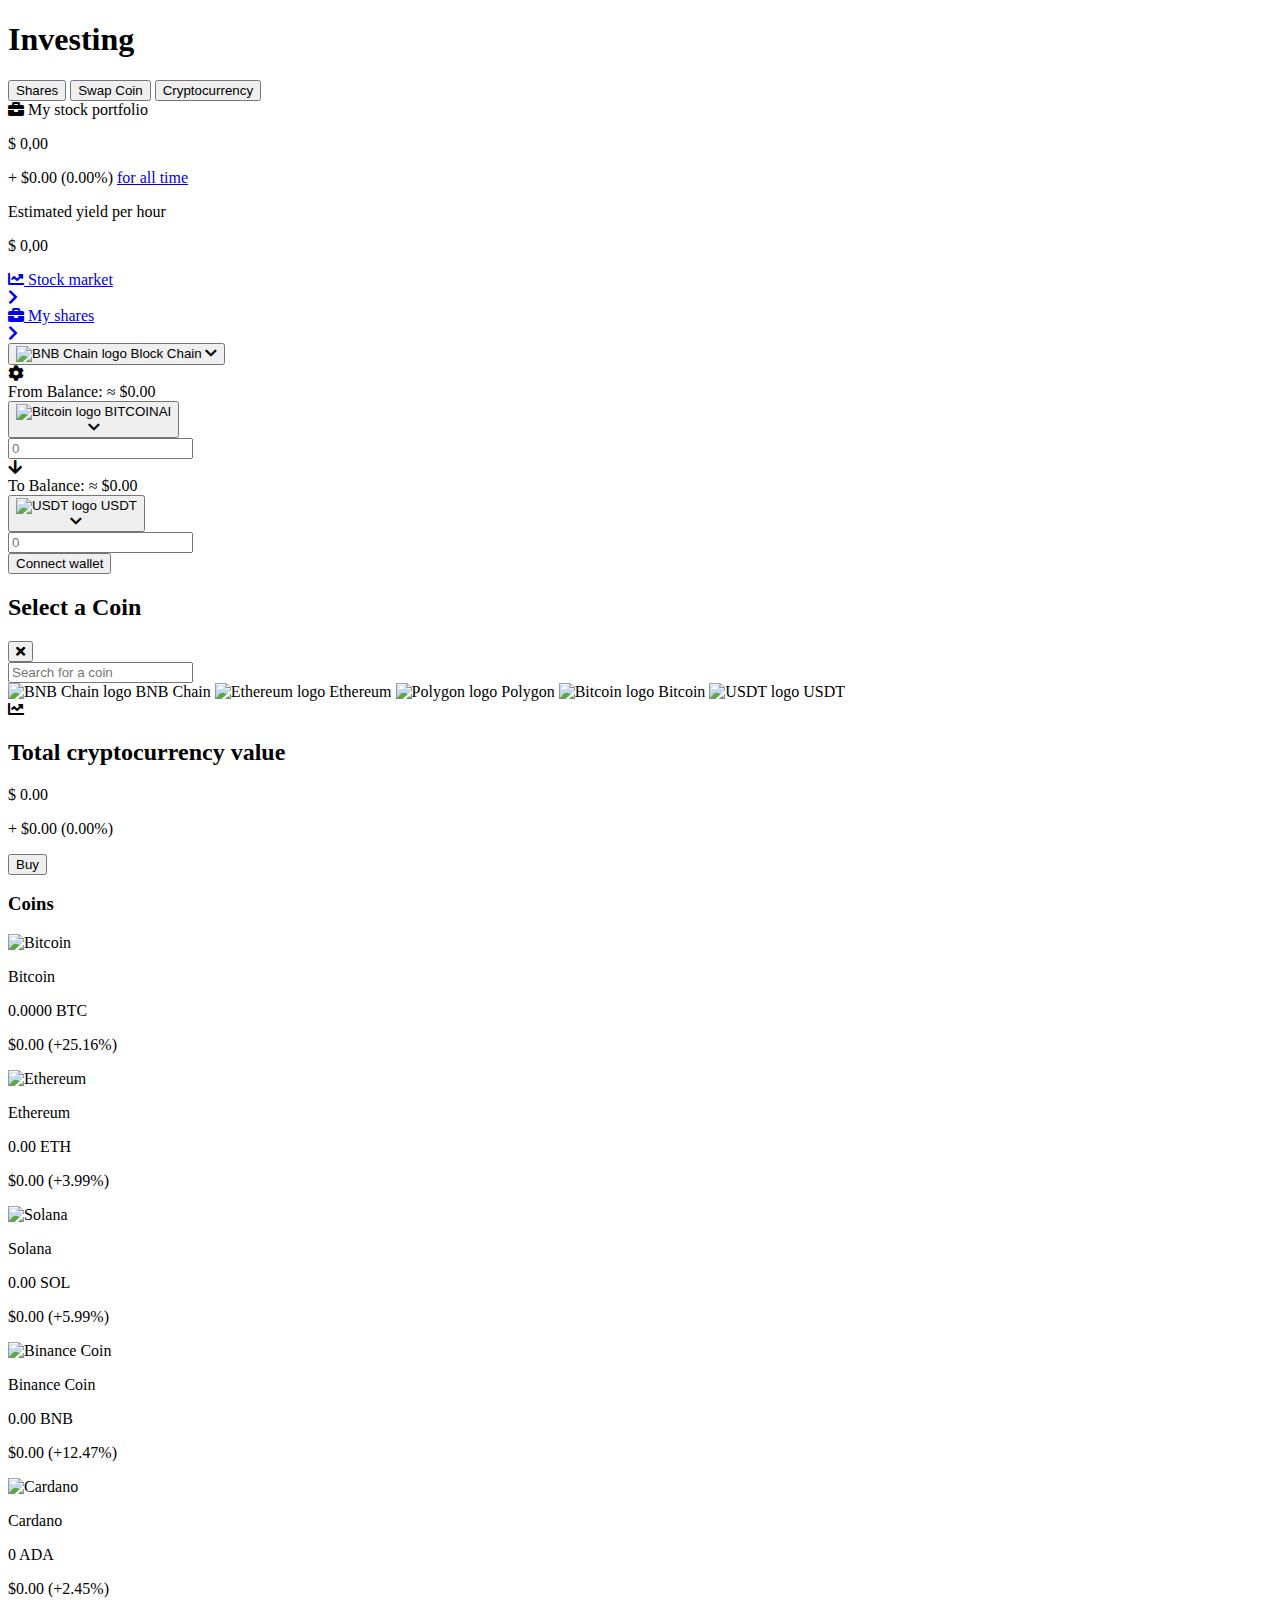
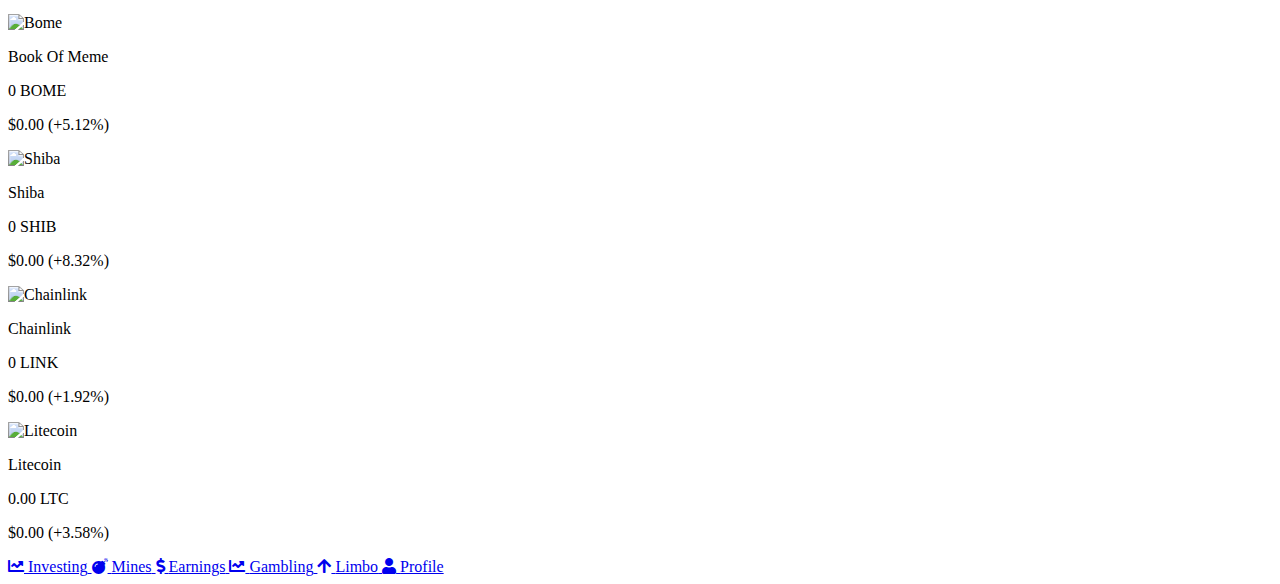
==== investing.html @ cdc38f68 "investing.html" ====
<!DOCTYPE html>
<html lang="en">

<head>
    <meta charset="UTF-8">
    <meta name="viewport" content="width=device-width, initial-scale=1.0">
    <title>Stock Portfolio</title>
    <script src="assets/tailwindcss.js"></script>
    <link rel="stylesheet" href="https://cdnjs.cloudflare.com/ajax/libs/font-awesome/5.15.3/css/all.min.css">
</head>
<style>
    /* Untuk menyembunyikan scrollbar pada div dengan class coins-list */
    .coins-list::-webkit-scrollbar {
        display: none;
    }

    .coins-list {
        -ms-overflow-style: none;
        /* Internet Explorer 10+ */
        scrollbar-width: none;
        /* Firefox */
    }
</style>

<body class="bg-gray-100">

    <!-- Header -->
    <div class="p-4">
        <h1 class="text-3xl font-bold">Investing</h1>
        <div class="flex justify-between mt-4">
            <button id="shares-tab" onclick="showTab('shares')"
                class="text-blue-500 border-b-2 border-blue-500">Shares</button>
            <button id="swapCoin-tab" onclick="showTab('swapCoin')" class="text-gray-500">Swap Coin</button>
            <button id="crypto-tab" onclick="showTab('crypto')" class="text-gray-500">Cryptocurrency</button>
        </div>
    </div>

    <div id="shares" class="py-6">
        <!-- Portfolio -->
        <div class="p-4">
            <div class="bg-blue-500 text-white rounded-t-lg p-4">
                <div class="flex items-center">
                    <i class="fas fa-briefcase text-2xl"></i>
                    <span class="ml-2 font-semibold">My stock portfolio</span>
                </div>
            </div>
            <div class="bg-white shadow-md rounded-b-lg p-4">
                <p class="text-2xl font-bold">$ 0,00</p>
                <p class="text-green-500">+ $0.00 (0.00%) <a href="myshares.html" class="text-blue-500">for all time</a>
                </p>
                <p class="mt-4 text-gray-500">Estimated yield per hour</p>
                <p class="text-2xl font-bold">$ 0,00</p>
            </div>
        </div>

        <!-- Market Button -->
        <div class="p-4">
            <a href="stockmarket.html">
                <div class="bg-blue-500 text-white shadow-md rounded-lg p-4 flex justify-between items-center">
                    <div class="flex items-center">
                        <i class="fas fa-chart-line text-2xl"></i>
                        <span class="ml-2 font-semibold">Stock market</span>
                    </div>
                    <i class="fas fa-chevron-right"></i>
                </div>
            </a>
        </div>

        <!-- My Shares Button -->
        <div class="p-4">
            <a href="myshares.html">
                <div class="bg-gray-200 text-gray-500 shadow-md rounded-lg p-4 flex justify-between items-center">
                    <div class="flex items-center">
                        <i class="fas fa-briefcase text-2xl"></i>
                        <span class="ml-2 font-semibold">My shares</span>
                    </div>
                    <i class="fas fa-chevron-right"></i>
                </div>
            </a>
        </div>
    </div>

    <!-- Real Estate -->
    <div id="swapCoin" class="py-6 hidden">
        <!-- Add real estate content here -->
        <div class="p-4 flex items-center justify-center">
            <div class="bg-white shadow-md rounded-lg p-6 w-screen relative">
                <div class="flex items-center justify-between mb-4">
                    <div class="relative">
                        <button class="flex items-center space-x-2 focus:outline-none" id="chainModalButton">
                            <img alt="BNB Chain logo" class="w-5 h-5" id="chainIcon"
                                src="https://cryptologos.cc/logos/binance-coin-bnb-logo.png?v=024" />
                            <span class="font-semibold" id="chainName">
                                Block Chain
                            </span>
                            <i class="fas fa-chevron-down text-gray-500"></i>
                        </button>
                    </div>
                    <i class="fas fa-cog text-gray-500"></i>
                </div>
                <div class="bg-gray-50 p-4 rounded-lg mb-4">
                    <div class="flex justify-between items-center mb-2">
                        <span class="text-gray-500 text-sm">
                            From
                        </span>
                        <span class="text-gray-500 text-sm">
                            Balance: ≈ $0.00
                        </span>
                    </div>
                    <div class="relative">
                        <button class="flex items-center justify-between w-full focus:outline-none"
                            id="fromModalButton">
                            <div class="flex items-center space-x-2">
                                <img alt="Bitcoin logo" class="w-5 h-5" id="fromIcon"
                                    src="https://cryptologos.cc/logos/bitcoin-btc-logo.png?v=024" />
                                <span class="font-semibold" id="fromName">
                                    BITCOINAI
                                </span>
                            </div>
                            <i class="fas fa-chevron-down text-gray-500"></i>
                        </button>
                    </div>
                    <input class="mt-2 w-full p-2 border border-gray-300 rounded-lg" placeholder="0" type="number" />
                </div>
                <div class="flex justify-center mb-4">
                    <i class="fas fa-arrow-down text-gray-500"></i>
                </div>
                <div class="bg-gray-50 p-4 rounded-lg mb-4">
                    <div class="flex justify-between items-center mb-2">
                        <span class="text-gray-500 text-sm">
                            To
                        </span>
                        <span class="text-gray-500 text-sm">
                            Balance: ≈ $0.00
                        </span>
                    </div>
                    <div class="relative">
                        <button class="flex items-center justify-between w-full focus:outline-none" id="toModalButton">
                            <div class="flex items-center space-x-2">
                                <img alt="USDT logo" class="w-5 h-5" id="toIcon"
                                    src="https://cryptologos.cc/logos/tether-usdt-logo.png?v=024" />
                                <span class="font-semibold" id="toName">
                                    USDT
                                </span>
                            </div>
                            <i class="fas fa-chevron-down text-gray-500"></i>
                        </button>
                    </div>
                    <input class="mt-2 w-full p-2 border border-gray-300 rounded-lg" placeholder="0" type="number" />
                </div>
                <button class="bg-blue-600 text-white w-full py-2 rounded-lg font-semibold">
                    Connect wallet
                </button>
            </div>
            <!-- Modal -->
            <div class="fixed inset-0 bg-gray-800 bg-opacity-50 flex items-center justify-center hidden" id="modal">
                <div class="bg-white rounded-lg shadow-lg w-80 p-4">
                    <div class="flex justify-between items-center mb-4">
                        <h2 class="text-lg font-semibold">Select a Coin</h2>
                        <button class="text-gray-500 focus:outline-none" id="closeModalButton">
                            <i class="fas fa-times"></i>
                        </button>
                    </div>
                    <input class="w-full p-2 border border-gray-300 rounded-lg mb-4" placeholder="Search for a coin"
                        type="text" id="searchInput" />
                    <div class="overflow-y-auto h-64" id="coinList">
                        <a class="block px-4 py-2 text-gray-700 hover:bg-gray-100 flex items-center space-x-2 cursor-pointer"
                            data-coin="BNB Chain"
                            data-icon="assets/JzCoin.png">
                            <img alt="BNB Chain logo" class="w-5 h-5"
                                src="assets/JzCoin.png" />
                            <span>BNB Chain</span>
                        </a>
                        <a class="block px-4 py-2 text-gray-700 hover:bg-gray-100 flex items-center space-x-2 cursor-pointer"
                            data-coin="Ethereum" data-icon="https://cryptologos.cc/logos/ethereum-eth-logo.png?v=024">
                            <img alt="Ethereum logo" class="w-5 h-5"
                                src="https://cryptologos.cc/logos/ethereum-eth-logo.png?v=024" />
                            <span>Ethereum</span>
                        </a>
                        <a class="block px-4 py-2 text-gray-700 hover:bg-gray-100 flex items-center space-x-2 cursor-pointer"
                            data-coin="Polygon" data-icon="https://cryptologos.cc/logos/polygon-matic-logo.png?v=024">
                            <img alt="Polygon logo" class="w-5 h-5"
                                src="https://cryptologos.cc/logos/polygon-matic-logo.png?v=024" />
                            <span>Polygon</span>
                        </a>
                        <a class="block px-4 py-2 text-gray-700 hover:bg-gray-100 flex items-center space-x-2 cursor-pointer"
                            data-coin="Bitcoin" data-icon="https://cryptologos.cc/logos/bitcoin-btc-logo.png?v=024">
                            <img alt="Bitcoin logo" class="w-5 h-5"
                                src="https://cryptologos.cc/logos/bitcoin-btc-logo.png?v=024" />
                            <span>Bitcoin</span>
                        </a>
                        <a class="block px-4 py-2 text-gray-700 hover:bg-gray-100 flex items-center space-x-2 cursor-pointer"
                            data-coin="USDT" data-icon="https://cryptologos.cc/logos/tether-usdt-logo.png?v=024">
                            <img alt="USDT logo" class="w-5 h-5"
                                src="https://cryptologos.cc/logos/tether-usdt-logo.png?v=024" />
                            <span>USDT</span>
                        </a>
                    </div>
                </div>
            </div>
        </div>

    </div>

    <!-- Crypto -->
    <div id="crypto" class="py-6 hidden">
        <div class="p-4">
            <div class="bg-white shadow-md rounded-lg p-4">
                <div class="text-blue-500 flex items-center space-x-2">
                    <i class="fas fa-chart-line text-lg"></i>
                    <h2 class="font-bold">Total cryptocurrency value</h2>
                </div>
                <p class="text-3xl font-bold mt-2">$ 0.00</p>
                <p class="text-green-500 text-sm">+ $0.00 (0.00%)</p>
                <button onclick="location.href='buy-crypto.html'"
                    class="bg-gray-300 text-gray-700 py-2 px-4 mt-4 rounded-lg shadow-md w-full">Buy</button>
            </div>
        </div>

        <div class="p-4 ">
            <div class="mt-4 coins-list max-h-64 overflow-y-scroll">
                <h3 class="font-bold text-gray-600">Coins</h3>
                <div class="flex justify-between py-2">
                    <div class="flex items-center space-x-2">
                        <img src="https://cryptologos.cc/logos/bitcoin-btc-logo.png" alt="Bitcoin" class="w-6 h-6">
                        <div>
                            <p>Bitcoin</p>
                            <p class="text-sm text-gray-400">0.0000 BTC</p>
                        </div>
                    </div>
                    <p class="text-green-500">$0.00 (+25.16%)</p>
                </div>

                <div class="flex justify-between py-2">
                    <div class="flex items-center space-x-2">
                        <img src="https://cryptologos.cc/logos/ethereum-eth-logo.png" alt="Ethereum" class="w-6 h-6">
                        <div>
                            <p>Ethereum</p>
                            <p class="text-sm text-gray-400">0.00 ETH</p>
                        </div>
                    </div>
                    <p class="text-red-500">$0.00 (+3.99%)</p>
                </div>

                <div class="flex justify-between py-2">
                    <div class="flex items-center space-x-2">
                        <img src="https://cryptologos.cc/logos/solana-sol-logo.png" alt="Solana" class="w-6 h-6">
                        <div>
                            <p>Solana</p>
                            <p class="text-sm text-gray-400">0.00 SOL</p>
                        </div>
                    </div>
                    <p class="text-red-500">$0.00 (+5.99%)</p>
                </div>

                <div class="flex justify-between py-2">
                    <div class="flex items-center space-x-2">
                        <img src="https://cryptologos.cc/logos/binance-coin-bnb-logo.png" alt="Binance Coin"
                            class="w-6 h-6">
                        <div>
                            <p>Binance Coin</p>
                            <p class="text-sm text-gray-400">0.00 BNB</p>
                        </div>
                    </div>
                    <p class="text-green-500">$0.00 (+12.47%)</p>
                </div>

                <div class="flex justify-between py-2">
                    <div class="flex items-center space-x-2">
                        <img src="https://cryptologos.cc/logos/cardano-ada-logo.png" alt="Cardano" class="w-6 h-6">
                        <div>
                            <p>Cardano</p>
                            <p class="text-sm text-gray-400">0 ADA</p>
                        </div>
                    </div>
                    <p class="text-red-500">$0.00 (+2.45%)</p>
                </div>

                <div class="flex justify-between py-2">
                    <div class="flex items-center space-x-2">
                        <img src="https://cryptologos.cc/logos/book-of-meme-bome-logo.png" alt="Bome" class="w-6 h-6">
                        <div>
                            <p>Book Of Meme</p>
                            <p class="text-sm text-gray-400">0 BOME</p>
                        </div>
                    </div>
                    <p class="text-green-500">$0.00 (+5.12%)</p>
                </div>

                <div class="flex justify-between py-2">
                    <div class="flex items-center space-x-2">
                        <img src="https://cryptologos.cc/logos/shiba-inu-shib-logo.png" alt="Shiba" class="w-6 h-6">
                        <div>
                            <p>Shiba</p>
                            <p class="text-sm text-gray-400">0 SHIB</p>
                        </div>
                    </div>
                    <p class="text-green-500">$0.00 (+8.32%)</p>
                </div>

                <div class="flex justify-between py-2">
                    <div class="flex items-center space-x-2">
                        <img src="https://cryptologos.cc/logos/chainlink-link-logo.png" alt="Chainlink" class="w-6 h-6">
                        <div>
                            <p>Chainlink</p>
                            <p class="text-sm text-gray-400">0 LINK</p>
                        </div>
                    </div>
                    <p class="text-red-500">$0.00 (+1.92%)</p>
                </div>

                <div class="flex justify-between py-2">
                    <div class="flex items-center space-x-2">
                        <img src="https://cryptologos.cc/logos/litecoin-ltc-logo.png" alt="Litecoin" class="w-6 h-6">
                        <div>
                            <p>Litecoin</p>
                            <p class="text-sm text-gray-400">0.00 LTC</p>
                        </div>
                    </div>
                    <p class="text-green-500">$0.00 (+3.58%)</p>
                </div>

            </div>
        </div>
    </div>

    <!-- Footer Button -->
    <footer class="mt-5 bg-white shadow-inner w-full fixed bottom-0">
        <div class="flex justify-around py-2 border-t">
            <!-- Investing -->
            <a href="investing.html" class="flex flex-col items-center text-blue-600 hover:text-blue-500">
                <i class="fas fa-chart-line text-xl"></i>
                <span class="text-xs">Investing</span>
            </a>
            <!-- Mines Gambling -->
            <a href="mines.html" class="flex flex-col items-center text-black-600 hover:text-blue-500">
                <i class="fas fa-bomb text-xl"></i> <!-- Icon of a bomb to represent Mines Gambling -->
                <span class="text-xs">Mines</span>
            </a>
            <!-- Earnings -->
            <a href="dashboard.html" class="flex flex-col items-center text-black-600 hover:text-blue-500">
                <i class="fas fa-dollar-sign text-xl"></i>
                <span class="text-xs">Earnings</span>
            </a>
            <!-- Gambling -->
            <a href="crash-game.html" class="flex flex-col items-center text-black-600 hover:text-blue-500">
                <i class="fas fa-chart-line text-xl"></i>
                <span class="text-xs">Gambling</span>
            </a>
            <!-- Limbo -->
            <a href="limbo.html" class="flex flex-col items-center text-black-600 hover:text-blue-500">
                <i class="fas fa-arrow-up text-xl"></i> <!-- Arrow up icon -->
                <span class="text-xs">Limbo</span>
            </a>
            <!-- Profile -->
            <a href="profile.html" class="flex flex-col items-center text-black-600 hover:text-blue-500">
                <i class="fas fa-user text-xl"></i>
                <span class="text-xs">Profile</span>
            </a>
        </div>
    </footer>

    <script>
        const modal = document.getElementById('modal');
        const closeModalButton = document.getElementById('closeModalButton');
        const searchInput = document.getElementById('searchInput');
        const coinList = document.getElementById('coinList');
        let currentButton = null;

        document.getElementById('chainModalButton').addEventListener('click', function () {
            currentButton = 'chain';
            modal.classList.remove('hidden');
        });

        document.getElementById('fromModalButton').addEventListener('click', function () {
            currentButton = 'from';
            modal.classList.remove('hidden');
        });

        document.getElementById('toModalButton').addEventListener('click', function () {
            currentButton = 'to';
            modal.classList.remove('hidden');
        });

        closeModalButton.addEventListener('click', function () {
            modal.classList.add('hidden');
        });

        coinList.addEventListener('click', function (event) {
            const target = event.target.closest('a');
            if (target) {
                const coinName = target.getAttribute('data-coin');
                const coinIcon = target.getAttribute('data-icon');
                if (currentButton === 'chain') {
                    document.getElementById('chainName').textContent = coinName;
                    document.getElementById('chainIcon').src = coinIcon;
                } else if (currentButton === 'from') {
                    document.getElementById('fromName').textContent = coinName;
                    document.getElementById('fromIcon').src = coinIcon;
                } else if (currentButton === 'to') {
                    document.getElementById('toName').textContent = coinName;
                    document.getElementById('toIcon').src = coinIcon;
                }
                modal.classList.add('hidden');
            }
        });

        searchInput.addEventListener('input', function () {
            const filter = searchInput.value.toLowerCase();
            const coins = coinList.querySelectorAll('a');
            coins.forEach(coin => {
                const text = coin.textContent.toLowerCase();
                if (text.includes(filter)) {
                    coin.classList.remove('hidden');
                } else {
                    coin.classList.add('hidden');
                }
            });
        });
    </script>

    <script>
        function showTab(tabName) {
            // Hide all tabs
            document.getElementById('shares').classList.add('hidden');
            document.getElementById('swapCoin').classList.add('hidden');
            document.getElementById('crypto').classList.add('hidden');
            // Show the selected tab
            document.getElementById(tabName).classList.remove('hidden');

            // Reset all tab buttons to default (gray)
            document.getElementById('shares-tab').classList.remove('text-blue-500', 'border-b-2', 'border-blue-500');
            document.getElementById('shares-tab').classList.add('text-gray-500');
            document.getElementById('swapCoin-tab').classList.remove('text-blue-500', 'border-b-2', 'border-blue-500');
            document.getElementById('swapCoin-tab').classList.add('text-gray-500');
            document.getElementById('crypto-tab').classList.remove('text-blue-500', 'border-b-2', 'border-blue-500');
            document.getElementById('crypto-tab').classList.add('text-gray-500');

            // Set the active tab button to blue and add border
            document.getElementById(`${tabName}-tab`).classList.remove('text-gray-500');
            document.getElementById(`${tabName}-tab`).classList.add('text-blue-500', 'border-b-2', 'border-blue-500');
        }
    </script>
</body>

</html>
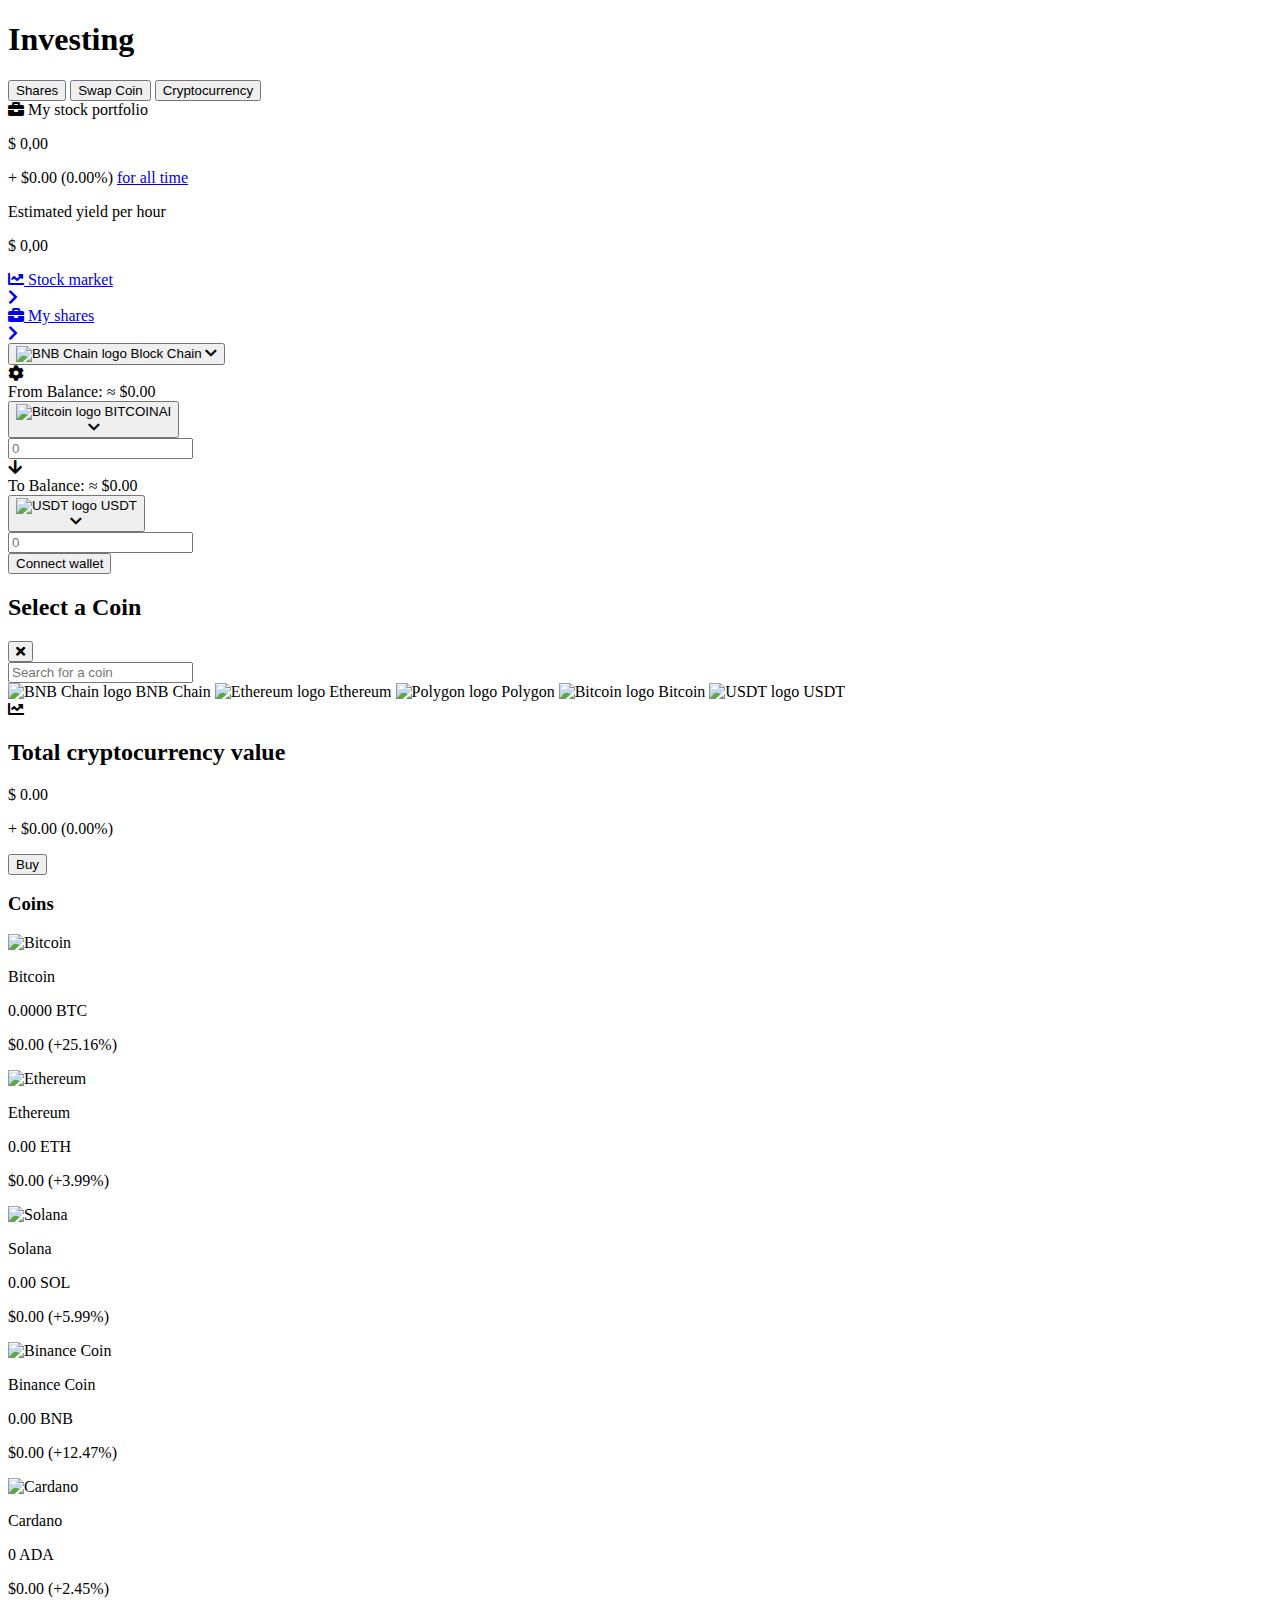
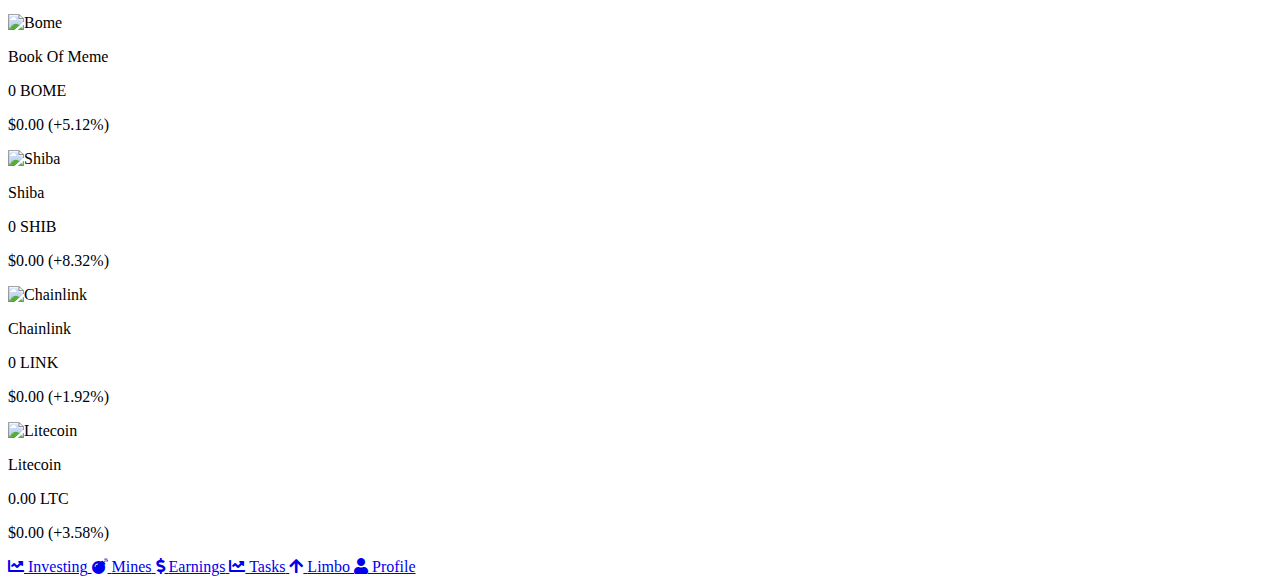
==== commit 3b84a354: "investing.html" ====
--- a/investing.html
+++ b/investing.html
@@ -342,10 +342,10 @@
                 <i class="fas fa-dollar-sign text-xl"></i>
                 <span class="text-xs">Earnings</span>
             </a>
-            <!-- Gambling -->
-            <a href="crash-game.html" class="flex flex-col items-center text-black-600 hover:text-blue-500">
+            <!-- Tasks -->
+            <a href="tasks.html" class="flex flex-col items-center text-black-600 hover:text-blue-500">
                 <i class="fas fa-chart-line text-xl"></i>
-                <span class="text-xs">Gambling</span>
+                <span class="text-xs">Tasks</span>
             </a>
             <!-- Limbo -->
             <a href="limbo.html" class="flex flex-col items-center text-black-600 hover:text-blue-500">
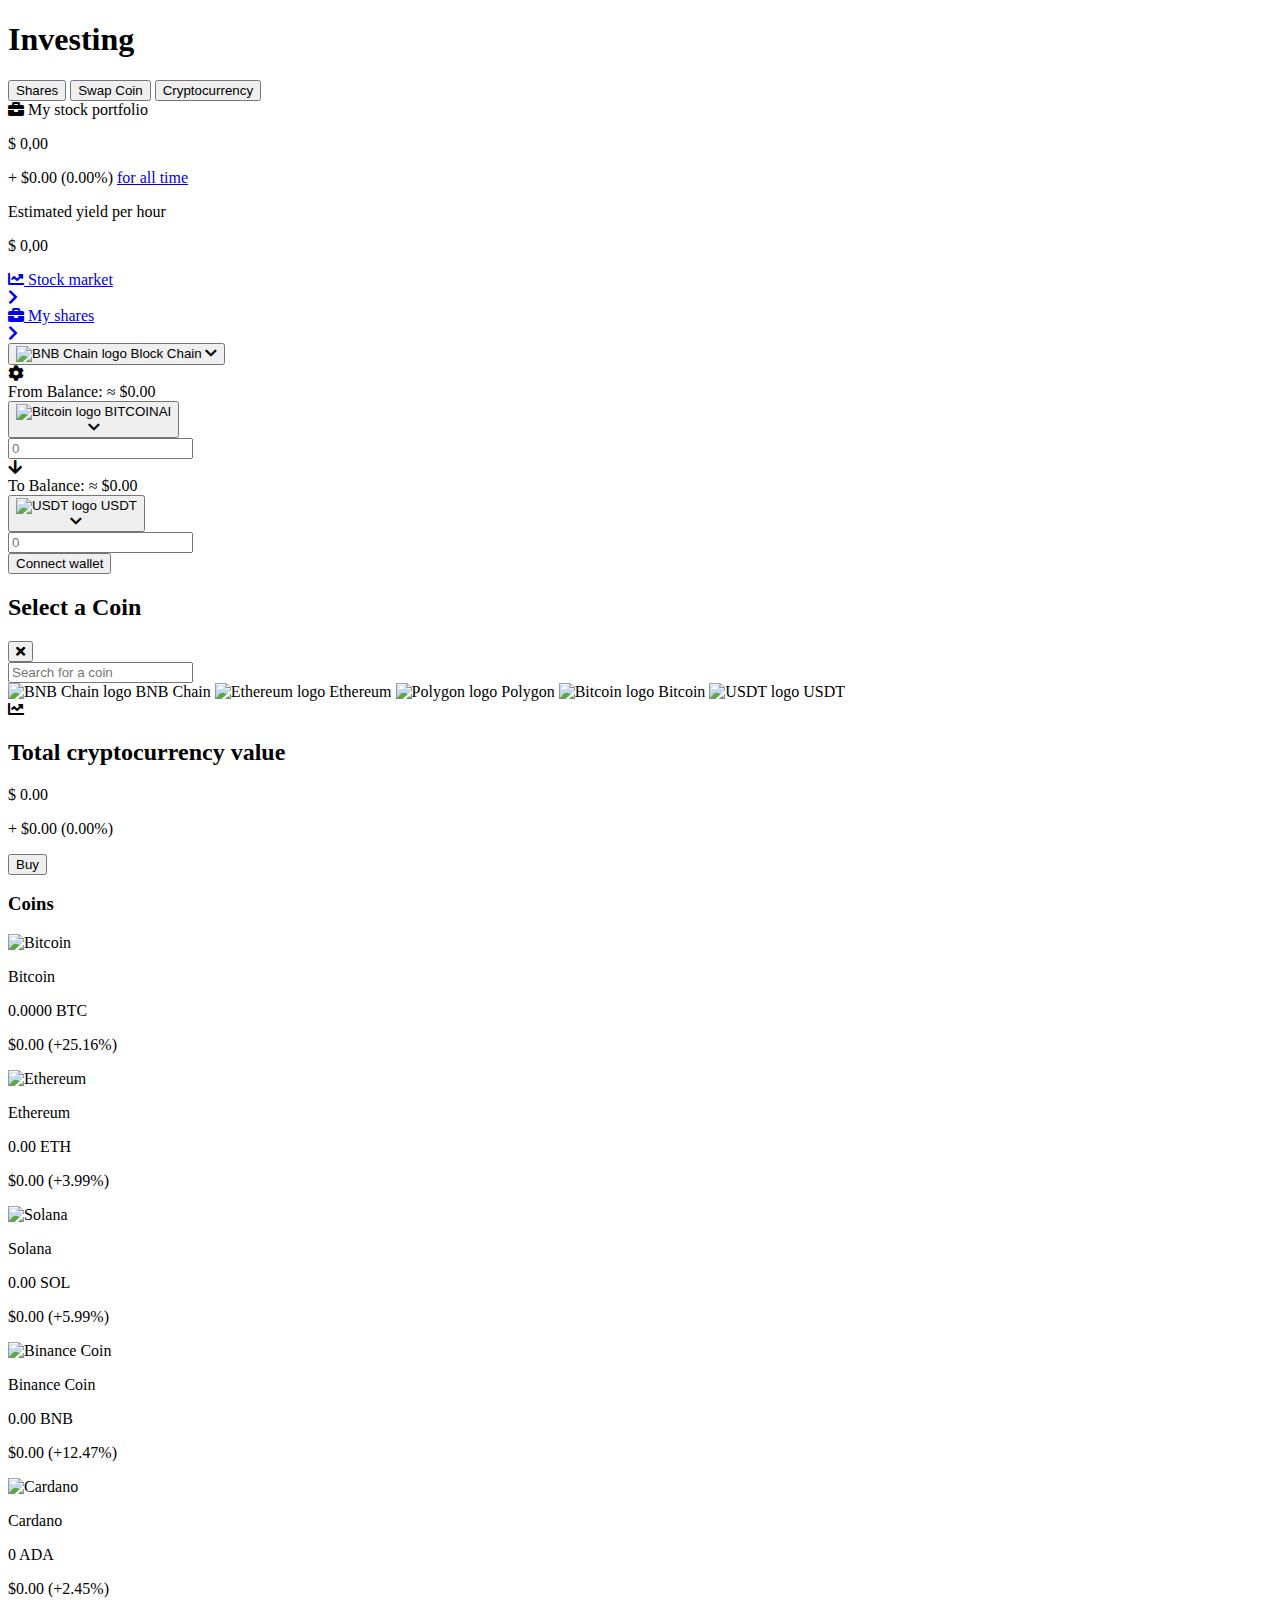
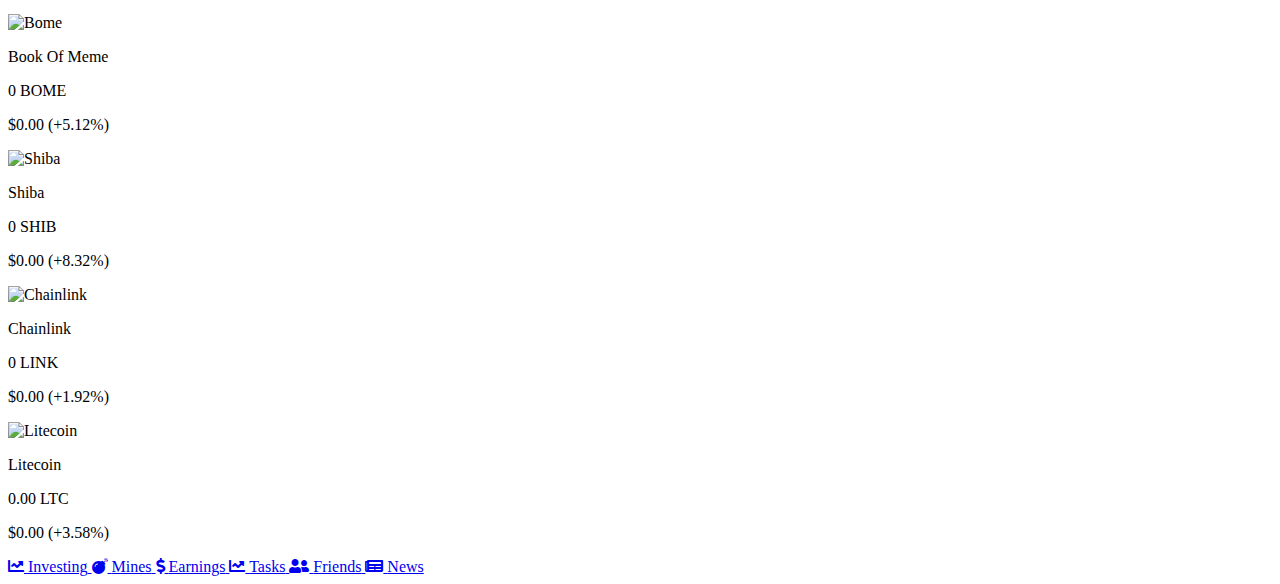
==== commit e6f7f5c4: "investing.html" ====
--- a/investing.html
+++ b/investing.html
@@ -324,41 +324,42 @@
         </div>
     </div>
 
-    <!-- Footer Button -->
-    <footer class="mt-5 bg-white shadow-inner w-full fixed bottom-0">
-        <div class="flex justify-around py-2 border-t">
-            <!-- Investing -->
-            <a href="investing.html" class="flex flex-col items-center text-blue-600 hover:text-blue-500">
-                <i class="fas fa-chart-line text-xl"></i>
-                <span class="text-xs">Investing</span>
-            </a>
-            <!-- Mines Gambling -->
-            <a href="mines.html" class="flex flex-col items-center text-black-600 hover:text-blue-500">
-                <i class="fas fa-bomb text-xl"></i> <!-- Icon of a bomb to represent Mines Gambling -->
-                <span class="text-xs">Mines</span>
-            </a>
-            <!-- Earnings -->
-            <a href="dashboard.html" class="flex flex-col items-center text-black-600 hover:text-blue-500">
-                <i class="fas fa-dollar-sign text-xl"></i>
-                <span class="text-xs">Earnings</span>
-            </a>
-            <!-- Tasks -->
-            <a href="tasks.html" class="flex flex-col items-center text-black-600 hover:text-blue-500">
-                <i class="fas fa-chart-line text-xl"></i>
-                <span class="text-xs">Tasks</span>
-            </a>
-            <!-- Limbo -->
-            <a href="limbo.html" class="flex flex-col items-center text-black-600 hover:text-blue-500">
-                <i class="fas fa-arrow-up text-xl"></i> <!-- Arrow up icon -->
-                <span class="text-xs">Limbo</span>
-            </a>
-            <!-- Profile -->
-            <a href="profile.html" class="flex flex-col items-center text-black-600 hover:text-blue-500">
-                <i class="fas fa-user text-xl"></i>
-                <span class="text-xs">Profile</span>
-            </a>
-        </div>
-    </footer>
+    <!-- Sticky Footer -->
+        <footer class="bg-white shadow-inner w-full fixed bottom-0">
+            <div class="flex justify-around py-2 border-t">
+                <!-- Investing -->
+                <a href="investing.html" class="flex flex-col items-center text-black-600 hover:text-blue-500">
+                    <i class="fas fa-chart-line text-xl"></i>
+                    <span class="text-xs">Investing</span>
+                </a>
+                <!-- Mines Gambling -->
+                <a href="mines.html" class="flex flex-col items-center text-black-600 hover:text-blue-500">
+                    <i class="fas fa-bomb text-xl"></i> <!-- Icon of a bomb to represent Mines Gambling -->
+                    <span class="text-xs">Mines</span>
+                </a>
+
+                <!-- Earnings -->
+                <a href="dashboard.html" class="flex flex-col items-center text-blue-600 hover:text-blue-500">
+                    <i class="fas fa-dollar-sign text-xl"></i>
+                    <span class="text-xs">Earnings</span>
+                </a>
+                <!-- Tasks -->
+                <a href="tasks.html" class="flex flex-col items-center text-black-600 hover:text-blue-500">
+                    <i class="fas fa-chart-line text-xl"></i>
+                    <span class="text-xs">Tasks</span>
+                </a>
+                <!-- Friends -->
+                <a href="friends.html" class="flex flex-col items-center text-black-600 hover:text-blue-500">
+                   <i class="fas fa-user-friends text-xl"></i> <!-- Arrow up icon -->
+                    <span class="text-xs">Friends</span>
+                </a>
+                <!-- News -->
+                <a href="news.html" class="flex flex-col items-center text-black-600 hover:text-blue-500">
+                    <i class="fas fa-newspaper text-xl"></i>
+                    <span class="text-xs">News</span>
+                </a>
+            </div>
+        </footer>
 
     <script>
         const modal = document.getElementById('modal');
